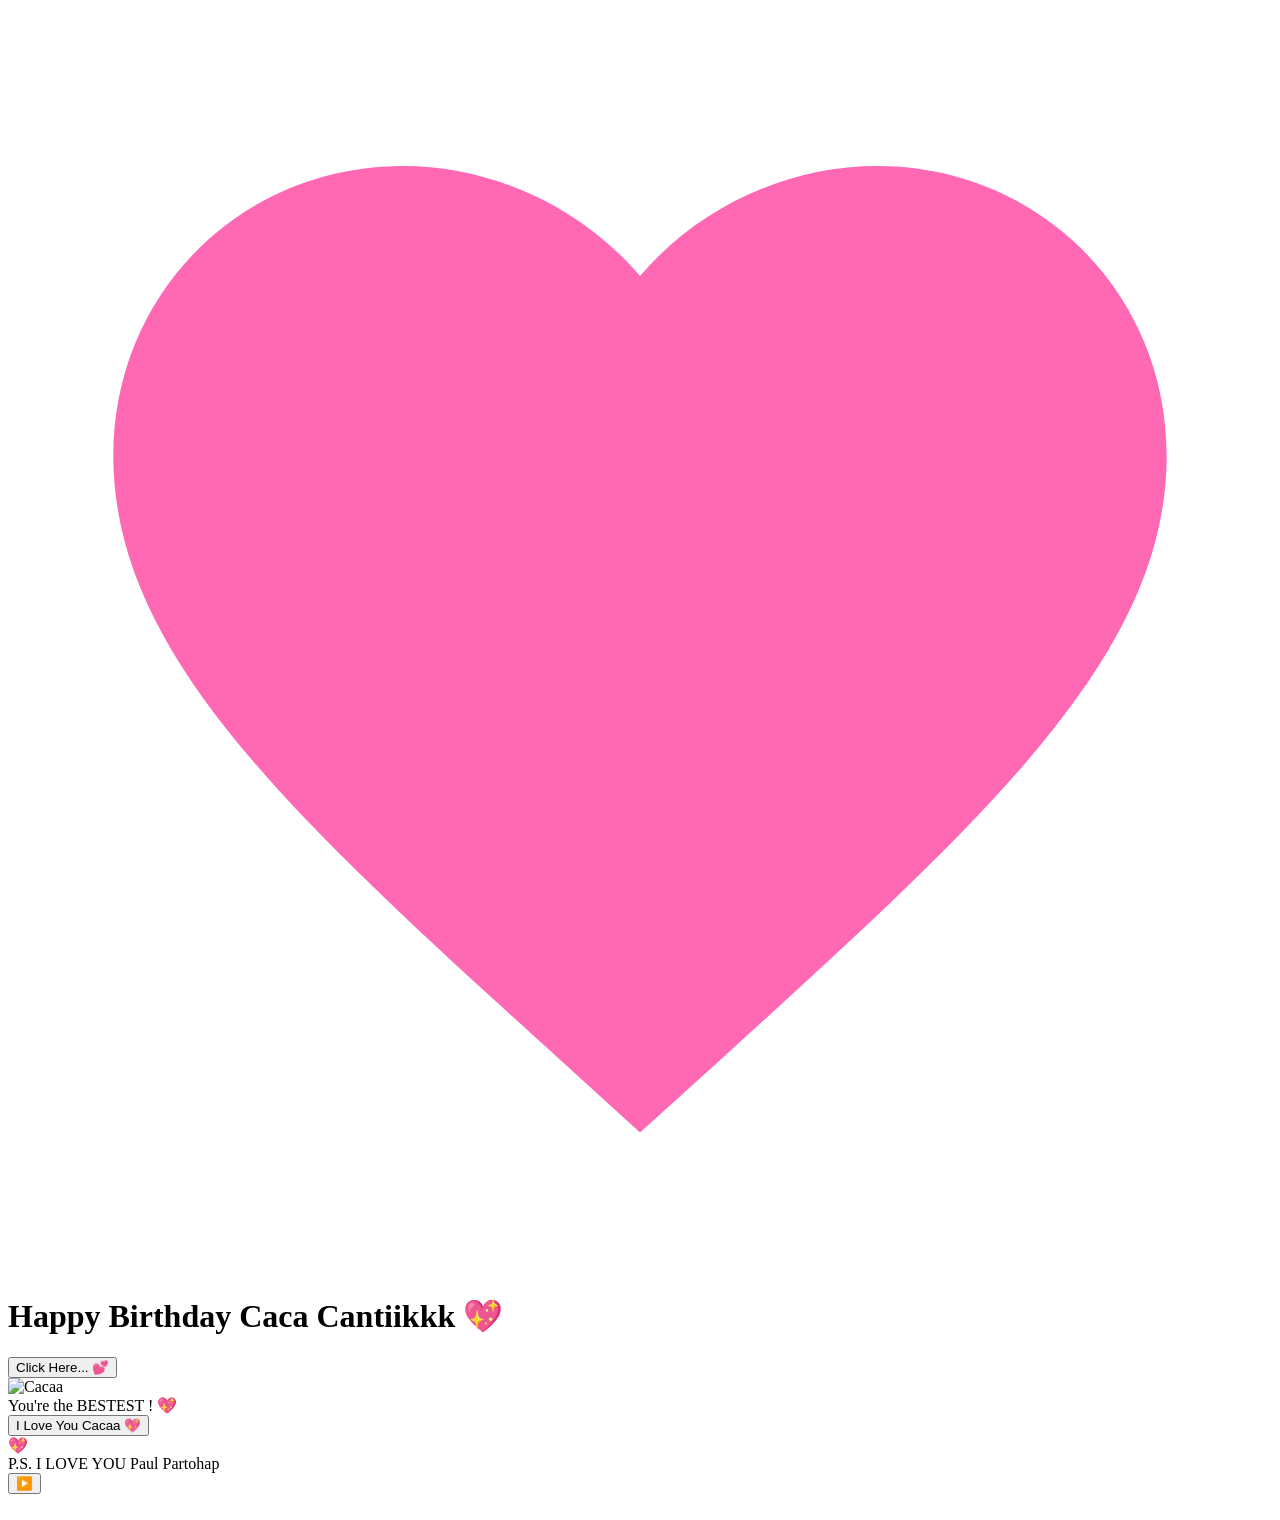
==== cause.html @ 619534e6 "Update cause.html" ====
<!DOCTYPE html>
<html lang="en">
<head>
    <meta charset="UTF-8">
    <meta name="viewport" content="width=device-width, initial-scale=1.0">
    <title>Why I Love You, Cacaa 💖</title>
    <script src="https://cdnjs.cloudflare.com/ajax/libs/gsap/3.12.2/gsap.min.js"></script>
    <link rel="stylesheet" href="./cause.css">
</head>
<body>
    <div class="custom-cursor">
        <svg viewBox="0 0 24 24">
            <path fill="#ff69b4" d="M12 21.35l-1.45-1.32C5.4 15.36 2 12.28 2 8.5 2 5.42 4.42 3 7.5 3c1.74 0 3.41.81 4.5 2.09C13.09 3.81 14.76 3 16.5 3 19.58 3 22 5.42 22 8.5c0 3.78-3.4 6.86-8.55 11.54L12 21.35z"/>
        </svg>
    </div>

    <div class="container">
        <h1>Happy Birthday Caca Cantiikkk 💖</h1>
        <div id="reasons-container"></div>
        <button class="shuffle-button">Click Here... 💕</button>
        <div class="reason-counter"></div>

        <div class="ending-section">
            <div class="teddy-hug">
                <img src="./d1.jpg" alt="Cacaa">
            </div>
            <div class="ending-text">You're the BESTEST ! 💖</div>
            
            <!-- TOMBOL I LOVE YOU -->
            <button id="love-button" class="love-button">I Love You Cacaa 💖</button>
        </div>
    </div>

    <!-- FLOATING MUSIC PLAYER -->
    <div id="music-player" class="music-player">
        <span class="heart-icon">💖</span>
        <div class="song-info">
            <span class="song-title">P.S. I LOVE YOU</span>
            <span class="artist">Paul Partohap</span>
        </div>
        <button id="play-pause-btn" class="play-btn">▶️</button>
    </div>

    <!-- Hidden YouTube Player -->
    <iframe id="youtube-player" width="0" height="0" 
        src="https://www.youtube.com/embed/n5i3QRvPA9Y?enablejsapi=1&autoplay=0&loop=1&start=18&playlist=n5i3QRvPA9Y" 
        frameborder="0" allow="autoplay; encrypted-media"></iframe>

    <script src="cause.js"></script>
</body>
</html>
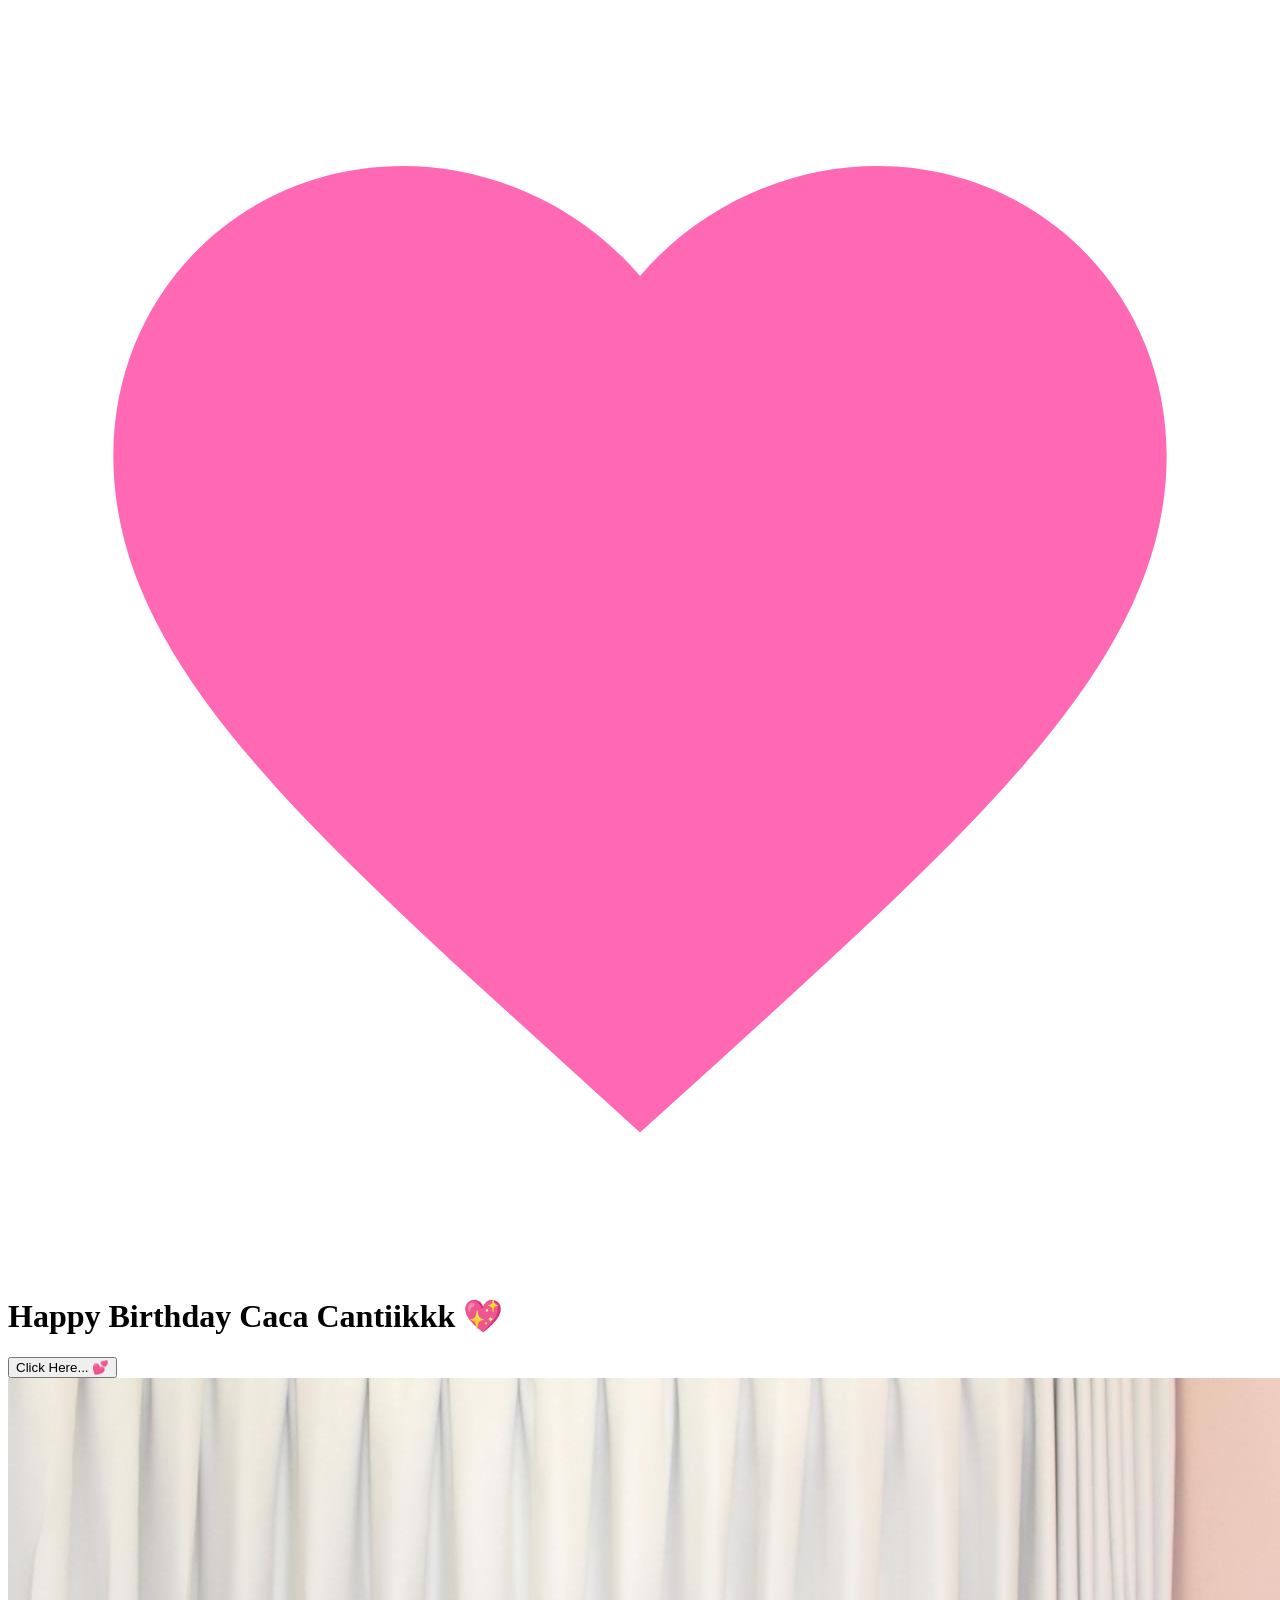
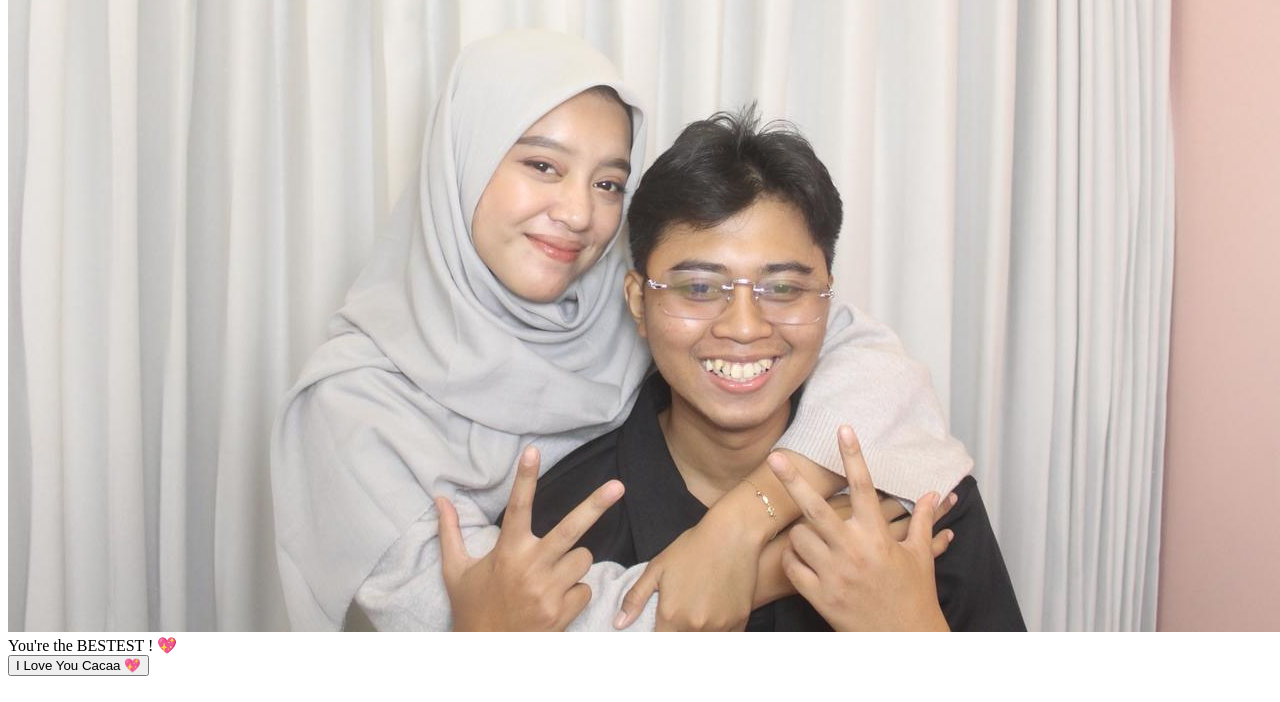
==== commit d9162ef9: "Update cause.html" ====
--- a/cause.html
+++ b/cause.html
@@ -25,27 +25,22 @@
                 <img src="./d1.jpg" alt="Cacaa">
             </div>
             <div class="ending-text">You're the BESTEST ! 💖</div>
-            
-            <!-- TOMBOL I LOVE YOU -->
             <button id="love-button" class="love-button">I Love You Cacaa 💖</button>
         </div>
     </div>
 
-    <!-- FLOATING MUSIC PLAYER -->
-    <div id="music-player" class="music-player">
-        <span class="heart-icon">💖</span>
-        <div class="song-info">
-            <span class="song-title">P.S. I LOVE YOU</span>
-            <span class="artist">Paul Partohap</span>
-        </div>
-        <button id="play-pause-btn" class="play-btn">▶️</button>
-    </div>
-
-    <!-- Hidden YouTube Player -->
+    <!-- MUSIK HIDDEN (auto play di semua halaman) -->
     <iframe id="youtube-player" width="0" height="0" 
-        src="https://www.youtube.com/embed/n5i3QRvPA9Y?enablejsapi=1&autoplay=0&loop=1&start=18&playlist=n5i3QRvPA9Y" 
+        src="https://www.youtube.com/embed/n5i3QRvPA9Y?enablejsapi=1&autoplay=1&loop=1&start=18&playlist=n5i3QRvPA9Y" 
         frameborder="0" allow="autoplay; encrypted-media"></iframe>
 
     <script src="cause.js"></script>
+    <script>
+        // Auto play musik saat halaman ini dibuka
+        const player = document.getElementById('youtube-player');
+        window.addEventListener('load', () => {
+            player.contentWindow.postMessage('{"event":"command","func":"playVideo","args":""}', '*');
+        });
+    </script>
 </body>
 </html>
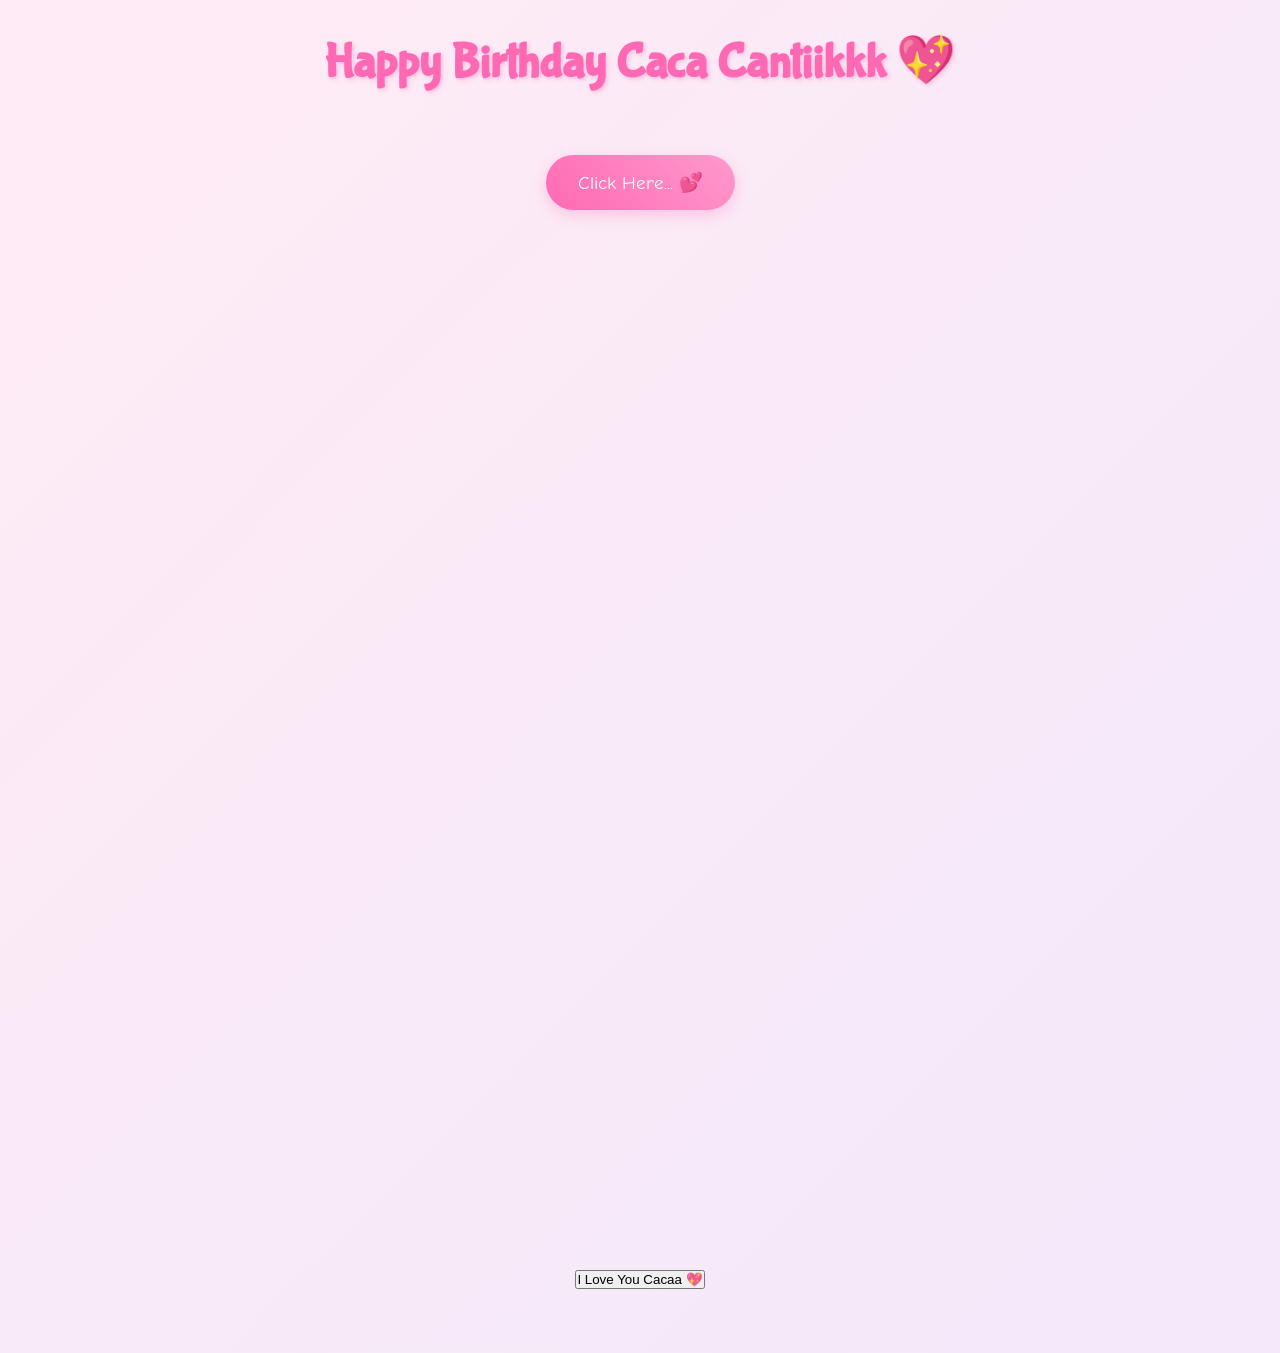
==== commit b1e6f0a5: "Add files via upload" ====
--- a/cause.html
+++ b/cause.html
@@ -5,15 +5,9 @@
     <meta name="viewport" content="width=device-width, initial-scale=1.0">
     <title>Why I Love You, Cacaa 💖</title>
     <script src="https://cdnjs.cloudflare.com/ajax/libs/gsap/3.12.2/gsap.min.js"></script>
-    <link rel="stylesheet" href="./cause.css">
+    <link rel="stylesheet" href="cause.css">
 </head>
 <body>
-    <div class="custom-cursor">
-        <svg viewBox="0 0 24 24">
-            <path fill="#ff69b4" d="M12 21.35l-1.45-1.32C5.4 15.36 2 12.28 2 8.5 2 5.42 4.42 3 7.5 3c1.74 0 3.41.81 4.5 2.09C13.09 3.81 14.76 3 16.5 3 19.58 3 22 5.42 22 8.5c0 3.78-3.4 6.86-8.55 11.54L12 21.35z"/>
-        </svg>
-    </div>
-
     <div class="container">
         <h1>Happy Birthday Caca Cantiikkk 💖</h1>
         <div id="reasons-container"></div>
@@ -29,18 +23,12 @@
         </div>
     </div>
 
-    <!-- MUSIK HIDDEN (auto play di semua halaman) -->
+    <!-- MUSIK AUTO PLAY (HIDDEN) -->
     <iframe id="youtube-player" width="0" height="0" 
         src="https://www.youtube.com/embed/n5i3QRvPA9Y?enablejsapi=1&autoplay=1&loop=1&start=18&playlist=n5i3QRvPA9Y" 
-        frameborder="0" allow="autoplay; encrypted-media"></iframe>
+        frameborder="0" allow="autoplay; encrypted-media" style="display:none;"></iframe>
 
+    <script src="audio-manager.js"></script>
     <script src="cause.js"></script>
-    <script>
-        // Auto play musik saat halaman ini dibuka
-        const player = document.getElementById('youtube-player');
-        window.addEventListener('load', () => {
-            player.contentWindow.postMessage('{"event":"command","func":"playVideo","args":""}', '*');
-        });
-    </script>
 </body>
 </html>
--- a/cause.css
+++ b/cause.css
@@ -0,0 +1,175 @@
+@import url('https://fonts.googleapis.com/css2?family=Bubblegum+Sans&family=Comic+Neue:wght@700&family=Quicksand:wght@500&display=swap');
+
+* {
+    margin: 0;
+    padding: 0;
+    box-sizing: border-box;
+}
+
+body {
+    min-height: 100vh;
+    background: linear-gradient(-45deg, #ffe6e6, #e6e6ff, #ffebf5);
+    background-size: 400% 400%;
+    animation: gradientBG 15s ease infinite;
+    font-family: 'Quicksand', sans-serif;
+    overflow-x: hidden;
+    padding: 2rem;
+    cursor: auto;
+}
+
+.custom-cursor {
+    display: none;
+}
+
+.custom-cursor svg {
+    width: 100%;
+    height: 100%;
+    filter: drop-shadow(0 0 5px rgba(255, 182, 193, 0.5));
+}
+
+.container {
+    max-width: 1200px;
+    margin: 0 auto;
+    text-align: center;
+    position: relative;
+    z-index: 1;
+}
+
+h1 {
+    font-family: 'Bubblegum Sans', cursive;
+    font-size: 3rem;
+    color: #ff69b4;
+    text-shadow: 2px 2px 4px rgba(255, 105, 180, 0.3);
+    margin-bottom: 2rem;
+    animation: bounce 1s ease infinite;
+}
+
+.reason-card {
+    background: rgba(255, 255, 255, 0.9);
+    border-radius: 20px;
+    padding: 2rem;
+    margin: 1.5rem;
+    box-shadow: 0 5px 15px rgba(0, 0, 0, 0.1);
+    transition: transform 0.3s, box-shadow 0.3s;
+    cursor: pointer;
+    position: relative;
+    overflow: hidden;
+}
+
+.reason-card:hover {
+    transform: translateY(-5px);
+    box-shadow: 0 8px 25px rgba(255, 105, 180, 0.2);
+}
+
+.reason-text {
+    font-size: 1.2rem;
+    margin-bottom: 1rem;
+    position: relative;
+    z-index: 2;
+}
+
+.gif-overlay {
+    position: absolute;
+    top: 0;
+    left: 0;
+    width: 100%;
+    height: 100%;
+    background: rgba(255, 255, 255, 0.95);
+    display: flex;
+    align-items: center;
+    justify-content: center;
+    opacity: 0;
+    transition: opacity 0.3s;
+    z-index: 1;
+}
+
+.reason-card:hover .gif-overlay {
+    opacity: 1;
+}
+
+.shuffle-button {
+    background: linear-gradient(45deg, #ff69b4, #ff99cc);
+    border: none;
+    border-radius: 50px;
+    padding: 1rem 2rem;
+    font-size: 1.2rem;
+    color: white;
+    margin: 2rem 0;
+    cursor: pointer;
+    transition: transform 0.3s;
+    font-family: 'Comic Neue', cursive;
+    box-shadow: 0 5px 15px rgba(255, 105, 180, 0.3);
+}
+
+.shuffle-button:hover {
+    transform: scale(1.1);
+}
+
+.floating {
+    position: fixed;
+    pointer-events: none;
+    animation: float 3s ease-in-out infinite;
+}
+
+.ending-section {
+    margin-top: 4rem;
+    padding: 2rem;
+    text-align: center;
+}
+
+.ending-text {
+    font-family: 'Bubblegum Sans', cursive;
+    font-size: 2rem;
+    color: #ff69b4;
+    margin-bottom: 2rem;
+    opacity: 0;
+    transform: translateY(20px);
+}
+
+.teddy-hug {
+    width: 200px;
+    margin: 0 auto;
+    transform: scale(0);
+}
+
+@keyframes gradientBG {
+    0% { background-position: 0% 50%; }
+    50% { background-position: 100% 50%; }
+    100% { background-position: 0% 50%; }
+}
+
+@keyframes float {
+    0%, 100% { transform: translateY(0); }
+    50% { transform: translateY(-20px); }
+}
+
+@keyframes bounce {
+    0%, 100% { transform: translateY(0); }
+    50% { transform: translateY(-10px); }
+}
+
+@media (max-width: 768px) {
+    h1 { font-size: 2rem; }
+    .reason-card { margin: 1rem; }
+    .reason-text { font-size: 1rem; }
+}
+
+.shuffle-button.story-mode {
+    background: linear-gradient(45deg, #9b6dff, #ff6dc7);
+    transform: scale(1.1);
+}
+
+.shuffle-button:hover {
+    transform: scale(1.1);
+}
+
+.shuffle-button.story-mode:hover {
+    transform: scale(1.2);
+}
+
+.reason-counter {
+    font-size: 0.9rem;
+    color: #ff69b4;
+    margin-top: 1rem;
+    opacity: 0.7;
+}
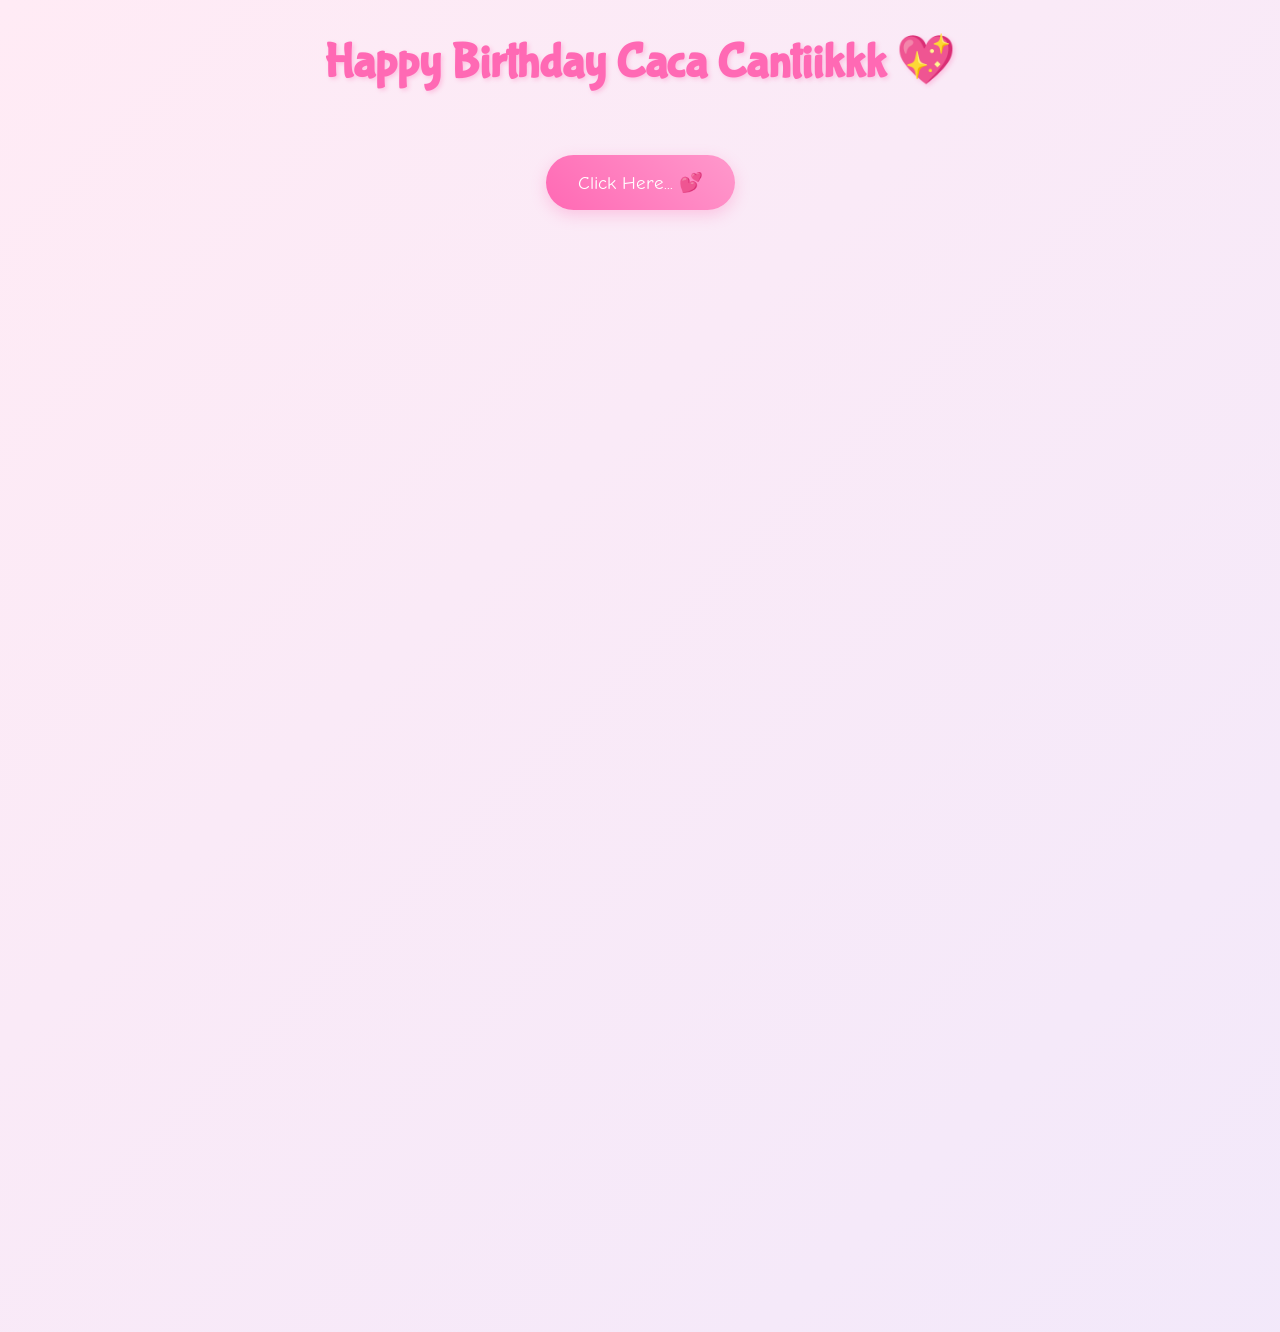
==== commit f60df37c: "Add files via upload" ====
--- a/cause.html
+++ b/cause.html
@@ -19,7 +19,6 @@
                 <img src="./d1.jpg" alt="Cacaa">
             </div>
             <div class="ending-text">You're the BESTEST ! 💖</div>
-            <button id="love-button" class="love-button">I Love You Cacaa 💖</button>
         </div>
     </div>
 
